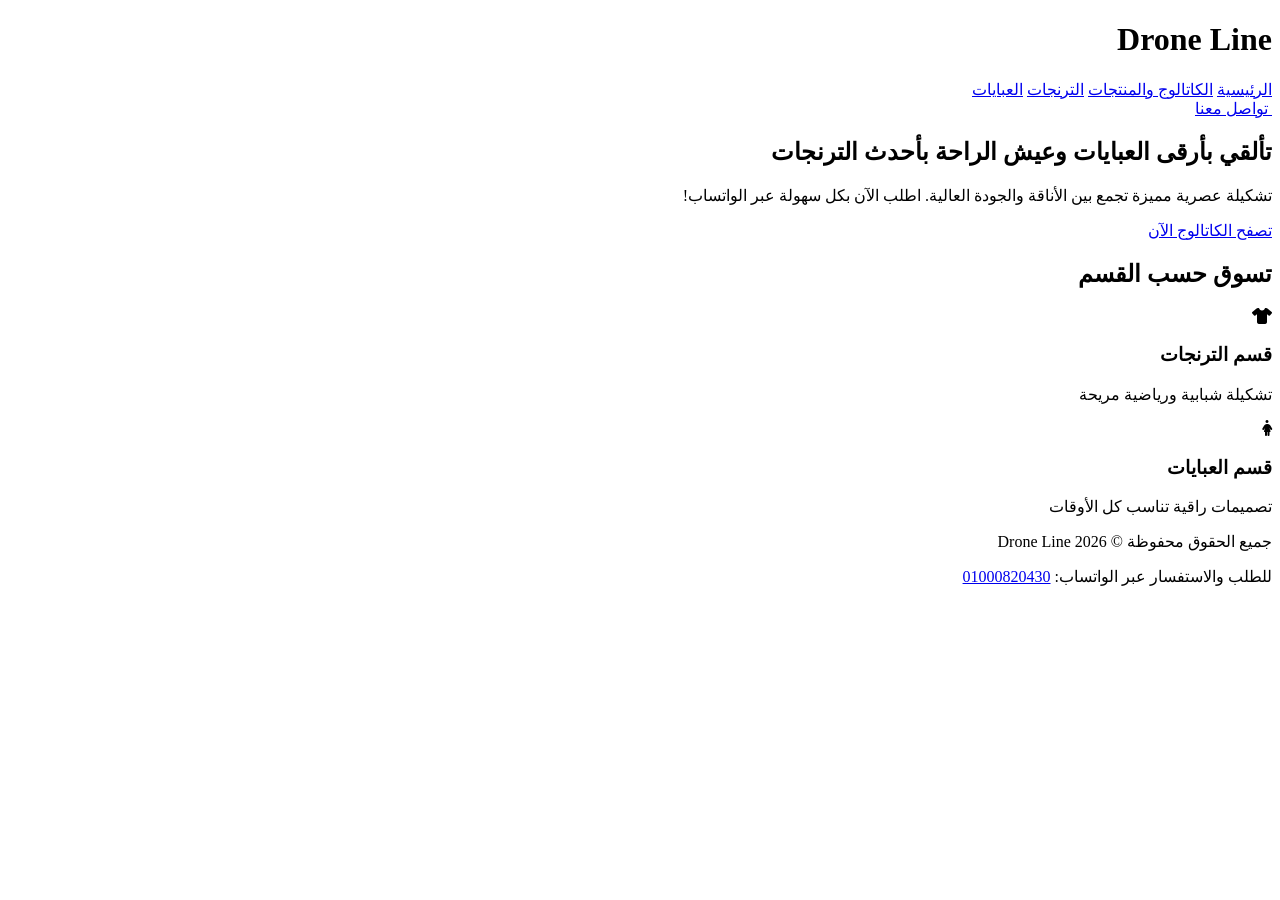
==== index.html @ b65c8188 "Add files via upload" ====
<!DOCTYPE html>
<html lang="ar" dir="rtl">
<head>
    <meta charset="UTF-8">
    <meta name="viewport" content="width=device-width, initial-scale=1.0">
    <title>Drone Line | المتجر الرسمي للترنجات والعبايات</title>
    <!-- ربط ملف الـ CSS الرئيسي -->
    <link rel="stylesheet" href="css/style.css">
    <!-- ربط خطوط وأيقونات جاهزة (FontAwesome) -->
    <link rel="stylesheet" href="https://cdnjs.cloudflare.com/ajax/libs/font-awesome/6.4.0/css/all.min.css">
</head>
<body>

    <!-- شريط التنقل العلوي (Header) -->
    <header class="main-header">
        <div class="container">
            <div class="logo">
                <h1>Drone <span>Line</span></h1>
            </div>
            <nav class="nav-links">
                <a href="index.html" class="active">الرئيسية</a>
                <a href="catalog.html">الكاتالوج والمنتجات</a>
                <a href="catalog.html?category=suits">الترنجات</a>
                <a href="catalog.html?category=abayas">العبايات</a>
            </nav>
            <div class="header-action">
                <a href="https://wa.me/201000820430" target="_blank" class="whatsapp-btn-header">
                    <i class="fab faللـ whatsapp"></i> تواصل معنا
                </a>
            </div>
        </div>
    </header>

    <!-- البانر الرئيسي (Hero Section) -->
    <section class="hero">
        <div class="hero-content">
            <h2>تألقي بأرقى العبايات وعيش الراحة بأحدث الترنجات</h2>
            <p>تشكيلة عصرية مميزة تجمع بين الأناقة والجودة العالية. اطلب الآن بكل سهولة عبر الواتساب!</p>
            <a href="catalog.html" class="btn-primary">تصفح الكاتالوج الآن</a>
        </div>
    </section>

    <!-- أقسام المتجر السريعة -->
    <section class="categories container">
        <h2>تسوق حسب القسم</h2>
        <div class="category-grid">
            <div class="category-card" onclick="location.href='catalog.html?category=suits'">
                <i class="fa-solid fa-shirt"></i>
                <h3>قسم الترنجات</h3>
                <p>تشكيلة شبابية ورياضية مريحة</p>
            </div>
            <div class="category-card" onclick="location.href='catalog.html?category=abayas'">
                <i class="fa-solid fa-person-dress"></i>
                <h3>قسم العبايات</h3>
                <p>تصميمات راقية تناسب كل الأوقات</p>
            </div>
        </div>
    </section>

    <!-- الفوتر (Footer) -->
    <footer>
        <div class="container">
            <p>جميع الحقوق محفوظة &copy; 2026 <span>Drone Line</span></p>
            <p>للطلب والاستفسار عبر الواتساب: <a href="https://wa.me/0201000820430" target="_blank">01000820430</a></p>
        </div>
    </footer>

    <script src="js/main.js"></script>
</body>
</html>
---- css/style.css ----
/* تنسيقات صفحة الكاتالوج */
.catalog-header {
    text-align: center;
    padding: 40px 0 20px 0;
}

.catalog-header h2 {
    font-size: 28px;
    margin-bottom: 10px;
}

.catalog-header p {
    color: #666;
    margin-bottom: 25px;
}

/* أزرار الفلترة */
.filter-buttons {
    display: flex;
    justify-content: center;
    gap: 10px;
    margin-bottom: 20px;
}

.filter-btn {
    background-color: #fff;
    border: 1px solid #ddd;
    padding: 8px 20px;
    border-radius: 20px;
    cursor: pointer;
    font-weight: bold;
    transition: 0.3s;
}

.filter-btn:hover, .filter-btn.active {
    background-color: #ff9800;
    color: white;
    border-color: #ff9800;
}

/* شبكة المنتجات */
.products-section {
    padding-bottom: 60px;
}

.products-grid {
    display: grid;
    grid-template-columns: repeat(auto-fill, minmax(250px, 1fr));
    gap: 25px;
}

.product-card {
    background: white;
    border-radius: 10px;
    overflow: hidden;
    box-shadow: 0 4px 10px rgba(0,0,0,0.05);
    border: 1px solid #eee;
    transition: 0.3s;
    display: flex;
    flex-direction: column;
    justify-content: space-between;
}

.product-card:hover {
    transform: translateY(-5px);
    box-shadow: 0 8px 15px rgba(0,0,0,0.1);
}

.product-img {
    position: relative;
    height: 220px;
    background-color: #eee;
}

.product-img img {
    width: 100%;
    height: 100%;
    object-fit: cover;
}

.badge {
    position: absolute;
    top: 10px;
    right: 10px;
    background-color: #ff9800;
    color: white;
    padding: 4px 10px;
    font-size: 12px;
    border-radius: 4px;
    font-weight: bold;
}

.abaya-badge {
    background-color: #e91e63; /* لون مختلف للعبايات لتمييزها */
}

.product-info {
    padding: 20px;
}

.product-info h3 {
    font-size: 18px;
    margin-bottom: 10px;
    color: #222;
}

.price {
    font-size: 18px;
    font-weight: bold;
    color: #2e7d32;
    margin-bottom: 15px;
}

.options {
    display: flex;
    align-items: center;
    gap: 10px;
    margin-bottom: 15px;
    font-size: 14px;
}

.size-select {
    padding: 5px 10px;
    border: 1px solid #ccc;
    border-radius: 4px;
    outline: none;
}

.whatsapp-order-btn {
    background-color: #25d366;
    color: white;
    border: none;
    width: 100%;
    padding: 10px;
    border-radius: 5px;
    font-weight: bold;
    cursor: pointer;
    display: flex;
    align-items: center;
    justify-content: center;
    gap: 8px;
    transition: 0.3s;
}

.whatsapp-order-btn:hover {
    background-color: #1ebe5d;
}
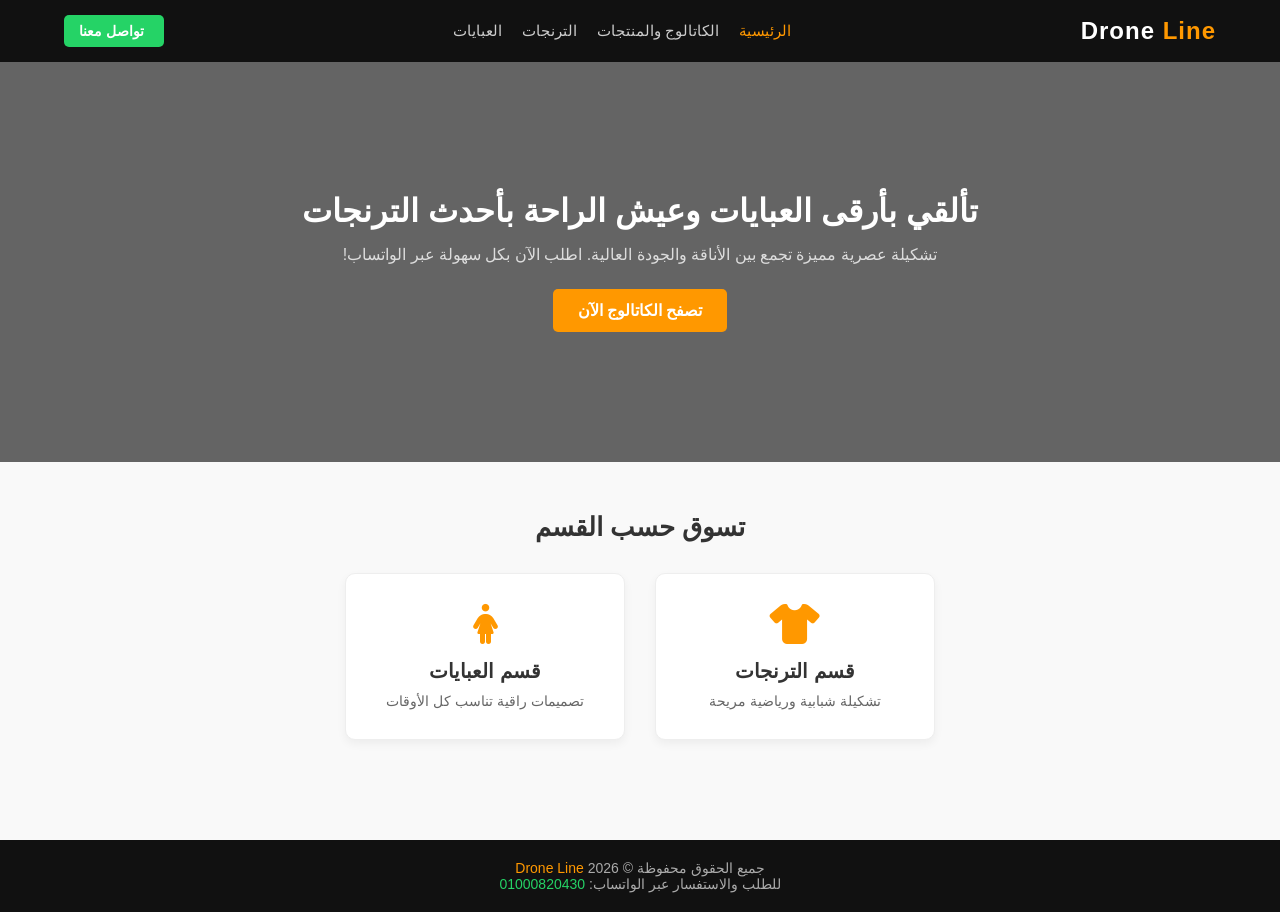
==== commit 774d23a3: "Add files via upload" ====
--- a/index.html
+++ b/index.html
@@ -4,14 +4,11 @@
     <meta charset="UTF-8">
     <meta name="viewport" content="width=device-width, initial-scale=1.0">
     <title>Drone Line | المتجر الرسمي للترنجات والعبايات</title>
-    <!-- ربط ملف الـ CSS الرئيسي -->
     <link rel="stylesheet" href="css/style.css">
-    <!-- ربط خطوط وأيقونات جاهزة (FontAwesome) -->
     <link rel="stylesheet" href="https://cdnjs.cloudflare.com/ajax/libs/font-awesome/6.4.0/css/all.min.css">
 </head>
 <body>
 
-    <!-- شريط التنقل العلوي (Header) -->
     <header class="main-header">
         <div class="container">
             <div class="logo">
--- a/css/style.css
+++ b/css/style.css
@@ -1,4 +1,190 @@
+/* إعدادات عامة وتثبيت الخطوط والاتجاهات */
+* {
+    margin: 0;
+    padding: 0;
+    box-sizing: border-box;
+    font-family: 'Tahoma', 'Segoe UI', sans-serif;
+}
+
+body {
+    background-color: #f9f9f9;
+    color: #333;
+    direction: rtl;
+    text-align: right;
+}
+
+.container {
+    width: 90%;
+    max-width: 1200px;
+    margin: 0 auto;
+}
+
+/* الهيدر */
+.main-header {
+    background-color: #111;
+    color: #fff;
+    padding: 15px 0;
+    position: sticky;
+    top: 0;
+    z-index: 1000;
+}
+
+.main-header .container {
+    display: flex;
+    justify-content: space-between;
+    align-items: center;
+}
+
+.logo h1 {
+    font-size: 24px;
+    font-weight: bold;
+    letter-spacing: 1px;
+}
+
+.logo span {
+    color: #ff9800; /* لمسة برتقالية عصرية مميزة للبراند */
+}
+
+.nav-links {
+    display: flex;
+    gap: 20px;
+}
+
+.nav-links a {
+    color: #ccc;
+    text-decoration: none;
+    font-size: 15px;
+    transition: 0.3s;
+}
+
+.nav-links a:hover, .nav-links a.active {
+    color: #ff9800;
+}
+
+.whatsapp-btn-header {
+    background-color: #25d366;
+    color: white;
+    padding: 8px 15px;
+    border-radius: 5px;
+    text-decoration: none;
+    font-size: 14px;
+    font-weight: bold;
+    display: flex;
+    align-items: center;
+    gap: 5px;
+}
+
+/* البانر الرئيسي */
+.hero {
+    background: linear-gradient(rgba(0,0,0,0.6), rgba(0,0,0,0.6)), url('../images/hero-bg.jpg');
+    background-size: cover;
+    background-position: center;
+    height: 400px;
+    display: flex;
+    align-items: center;
+    justify-content: center;
+    text-align: center;
+    color: white;
+    padding: 0 20px;
+}
+
+.hero-content h2 {
+    font-size: 32px;
+    margin-bottom: 15px;
+}
+
+.hero-content p {
+    font-size: 16px;
+    margin-bottom: 25px;
+    color: #ddd;
+}
+
+.btn-primary {
+    background-color: #ff9800;
+    color: white;
+    padding: 12px 25px;
+    border-radius: 5px;
+    text-decoration: none;
+    font-weight: bold;
+    font-size: 16px;
+    display: inline-block;
+    transition: 0.3s;
+}
+
+.btn-primary:hover {
+    background-color: #e68a00;
+}
+
+/* أقسام المتجر */
+.categories {
+    padding: 50px 0;
+    text-align: center;
+}
+
+.categories h2 {
+    margin-bottom: 30px;
+    font-size: 26px;
+}
+
+.category-grid {
+    display: flex;
+    justify-content: center;
+    gap: 30px;
+    flex-wrap: wrap;
+}
+
+.category-card {
+    background: white;
+    padding: 30px;
+    width: 280px;
+    border-radius: 10px;
+    box-shadow: 0 4px 10px rgba(0,0,0,0.05);
+    cursor: pointer;
+    transition: 0.3s;
+    border: 1px solid #eee;
+}
+
+.category-card:hover {
+    transform: translateY(-5px);
+    border-color: #ff9800;
+}
+
+.category-card i {
+    font-size: 40px;
+    color: #ff9800;
+    margin-bottom: 15px;
+}
+
+.category-card h3 {
+    margin-bottom: 10px;
+    font-size: 20px;
+}
+
+.category-card p {
+    color: #666;
+    font-size: 14px;
+}
+
+/* الفوتر */
+footer {
+    background-color: #111;
+    color: #aaa;
+    text-align: center;
+    padding: 20px 0;
+    font-size: 14px;
+    margin-top: 50px;
+}
+
+footer span {
+    color: #ff9800;
+}
+
+footer a {
+    color: #25d366;
+    text-decoration: none;
+}
 /* تنسيقات صفحة الكاتالوج */
+
 .catalog-header {
     text-align: center;
     padding: 40px 0 20px 0;
